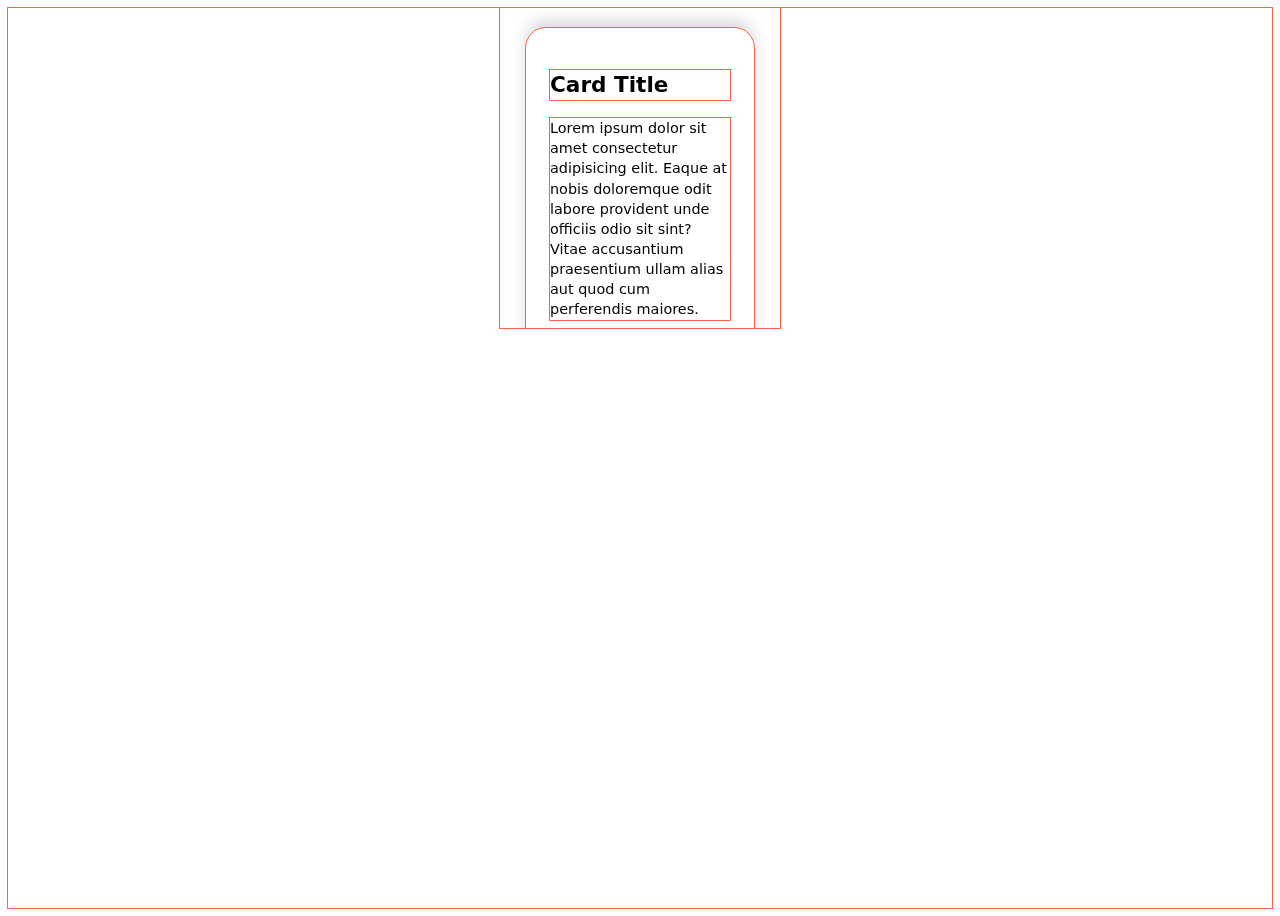
==== example.html @ 9bd8bbb8 "feat: :sparkles: Add example.html and enhance index.html with new layout and styles" ====
<!DOCTYPE html>
<html lang="en">
<head>
    <meta charset="UTF-8">
    <meta name="viewport" content="width=device-width, initial-scale=1.0">
    <title>Document</title>
</head>
<body>

<div class="space">

    <div class="card">
        <h2>Card Title</h2>
        <p>Lorem ipsum dolor sit amet consectetur adipisicing elit. Eaque at nobis doloremque odit labore provident unde officiis odio sit sint? Vitae accusantium praesentium ullam alias aut quod cum perferendis maiores.</p>
    </div>
    <div class="card">
        <h2>Card Title</h2>
        <p>Lorem ipsum dolor sit amet consectetur adipisicing elit. Eaque at nobis doloremque odit labore provident unde officiis odio sit sint? Vitae accusantium praesentium ullam alias aut quod cum perferendis maiores.</p>
    </div>
    <div class="card">
        <h2>Card Title</h2>
        <p>Lorem ipsum dolor sit amet consectetur adipisicing elit. Eaque at nobis doloremque odit labore provident unde officiis odio sit sint? Vitae accusantium praesentium ullam alias aut quod cum perferendis maiores.</p>
    </div>
    <div class="card">
        <h2>Card Title</h2>
        <p>Lorem ipsum dolor sit amet consectetur adipisicing elit. Eaque at nobis doloremque odit labore provident unde officiis odio sit sint? Vitae accusantium praesentium ullam alias aut quod cum perferendis maiores.</p>
    </div>
</div>    
<style>

*{
    outline: 1px solid tomato;
}    

    body {
        height: 100vh;
    }
    
.space{
    /* margin-inline: max(0px, ((100% - 260px) / 2)); */
    font: 90%/1.4 system-ui;
    overflow-y: scroll;
    display: flex;
    flex-direction: column;
    flex-shrink: 0;
    height: 320px;
    width: 280px;
    gap: 35px;
    left: 50%;
    transform: translateX(-50%);
    position: absolute;
    scroll-behavior: smooth;
    align-items: center;

}

.card {
    margin-top: 20px;
    position:sticky;
    top: 10px;
    background: white;
    padding: 1.5rem;
    box-shadow: 0 -0.5rem 1rem rgba(0, 0, 0, 0.15);
    border-radius: 20px;
    height: 400px;
    width: 180px;
}

.card:nth-child(1) {
  top: 0px;
}

.card:nth-child(2) {
    top: 0px;
}

.card:nth-child(3) {
    top: 0px;
}

.card:nth-child(4) {
    top: 0px;
}

.card:nth-child(5) {
    top: 0px;
    
}



  </style>
    
</body>
</html>
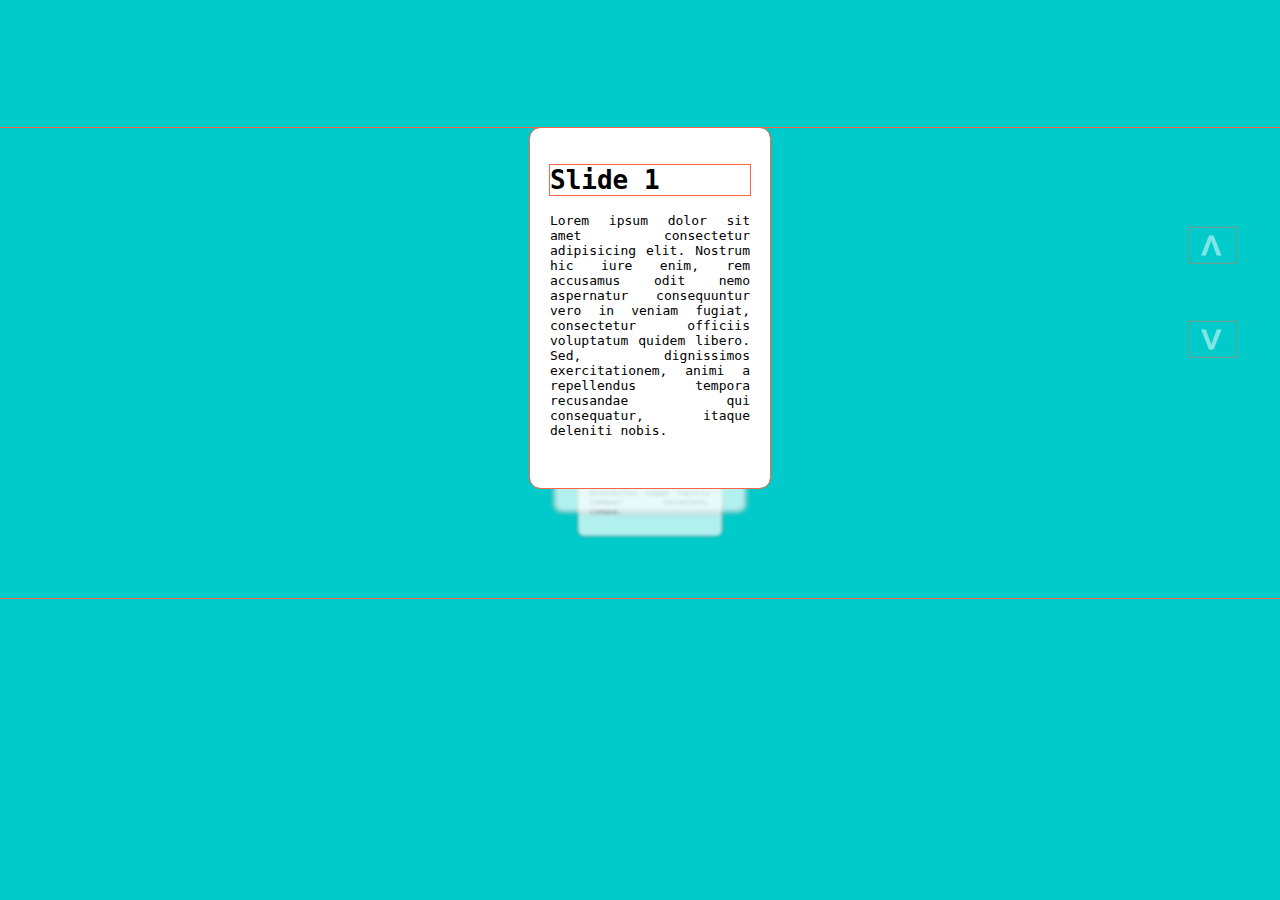
==== commit 4bc0c7de: "feat: :sparkles: Add card example section and implement slider functionality in example.html with co" ====
--- a/example.html
+++ b/example.html
@@ -2,94 +2,153 @@
 <html lang="en">
 <head>
     <meta charset="UTF-8">
+    <meta http-equiv="X-UA-Compatible" content="IE=edge">
     <meta name="viewport" content="width=device-width, initial-scale=1.0">
     <title>Document</title>
 </head>
 <body>
+        <div class="slider">
+            <div class="item">
+                <h1>Slide 1</h1>
+                Lorem ipsum dolor sit amet consectetur adipisicing elit. Nostrum hic iure enim, rem accusamus odit nemo aspernatur consequuntur vero in veniam fugiat, consectetur officiis voluptatum quidem libero. Sed, dignissimos exercitationem, animi a repellendus tempora recusandae qui consequatur, itaque deleniti nobis.
+            </div>
+            <div class="item">
+                <h1>Slide 2</h1>
+                Lorem ipsum dolor sit amet consectetur adipisicing elit. Laudantium voluptas ipsa similique magni adipisci accusamus consectetur fuga facilis doloremque dignissimos incidunt, reiciendis molestias dolore pariatur illum enim ipsum nostrum ab blanditiis? Voluptas, nostrum facere. Distinctio saepe facilis cumque! Voluptate, cumque.
+            </div>
+            <div class="item">
+                <h1>Slide 3</h1>
+                Lorem ipsum dolor sit amet consectetur adipisicing elit. Laudantium voluptas ipsa similique magni adipisci accusamus consectetur fuga facilis doloremque dignissimos incidunt, reiciendis molestias dolore pariatur illum enim ipsum nostrum ab blanditiis? Voluptas, nostrum facere. Distinctio saepe facilis cumque! Voluptate, cumque.
+            </div>
+            <div class="item ">
+                <h1>Slide 1</h1>
+                Lorem ipsum dolor sit amet consectetur adipisicing elit. Laudantium voluptas ipsa similique magni adipisci accusamus consectetur fuga facilis doloremque dignissimos incidunt, reiciendis molestias dolore pariatur illum enim ipsum nostrum ab blanditiis? Voluptas, nostrum facere. Distinctio saepe facilis cumque! Voluptate, cumque.
+            </div>
+            <div class="item ">
+                <h1>Slide 1</h1>
+                Lorem ipsum dolor sit amet consectetur adipisicing elit. Laudantium voluptas ipsa similique magni adipisci accusamus consectetur fuga facilis doloremque dignissimos incidunt, reiciendis molestias dolore pariatur illum enim ipsum nostrum ab blanditiis? Voluptas, nostrum facere. Distinctio saepe facilis cumque! Voluptate, cumque.
+            </div>
+            <div class="item ">
+                <h1>Slide 1</h1>
+                Lorem ipsum dolor sit amet consectetur adipisicing elit. Laudantium voluptas ipsa similique magni adipisci accusamus consectetur fuga facilis doloremque dignissimos incidunt, reiciendis molestias dolore pariatur illum enim ipsum nostrum ab blanditiis? Voluptas, nostrum facere. Distinctio saepe facilis cumque! Voluptate, cumque.
+            </div>
+            <div class="item ">
+                <h1>Slide 1</h1>
+                Lorem ipsum dolor sit amet consectetur adipisicing elit. Laudantium voluptas ipsa similique magni adipisci accusamus consectetur fuga facilis doloremque dignissimos incidunt, reiciendis molestias dolore pariatur illum enim ipsum nostrum ab blanditiis? Voluptas, nostrum facere. Distinctio saepe facilis cumque! Voluptate, cumque.
+            </div>
+            <div class="item ">
+                <h1>Slide 1</h1>
+                Lorem ipsum dolor sit amet consectetur adipisicing elit. Laudantium voluptas ipsa similique magni adipisci accusamus consectetur fuga facilis doloremque dignissimos incidunt, reiciendis molestias dolore pariatur illum enim ipsum nostrum ab blanditiis? Voluptas, nostrum facere. Distinctio saepe facilis cumque! Voluptate, cumque.
+            </div>
+            <div class="item ">
+                <h1>Slide 1</h1>
+                Lorem ipsum dolor sit amet consectetur adipisicing elit. Laudantium voluptas ipsa similique magni adipisci accusamus consectetur fuga facilis doloremque dignissimos incidunt, reiciendis molestias dolore pariatur illum enim ipsum nostrum ab blanditiis? Voluptas, nostrum facere. Distinctio saepe facilis cumque! Voluptate, cumque.
+            </div>
+            <button id="next">></button>
+            <button id="prev"><</button>
+        </div>
+    <style>
+     *{ 
+     outline: 1px solid tomato;
+    }  
+        
+body{
+    background-color: rgb(0, 202, 202);
+    min-height: 100vh;
+    margin: 0 auto;
+    font-family: monospace;
+}
+.slider{
+    top: 10vw;
+    position: absolute;
+    width: 100%;
+    height: 470px;
+    display: flex;
+    
+}
+.item{
+    position: absolute;
+    width: 200px;
+    height: 320px;
+    text-align: justify;
+    background-color: #fff;
+    border-radius: 10px;
+    padding: 20px;
+    transition:0.5s;
+    left: calc(50% - 110px);
+    top: 0;
+}
+#next{
+    position: absolute;
+    transform: rotateZ(90deg);
+    right: 50px;
+    top: 40%;
+}
+#prev{
+    position: absolute;
+    right:  50px;
+    top: 20%;
+    transform: rotateZ(90deg);
+}
+#prev, #next{
+    color: #fff;
+    background: none;
+    border: none;
+    font-size: xxx-large;
+    font-family: monospace;
+    font-weight: bold;
+    opacity: 0.5;
+    transition: opacity 0.5s;
+}
+#prev:hover,
+#next:hover{
+    opacity: 1;
+}
+    </style>
 
-<div class="space">
+    <script>
+        let items = document.querySelectorAll('.slider .item');
+        let active = 0;
 
-    <div class="card">
-        <h2>Card Title</h2>
-        <p>Lorem ipsum dolor sit amet consectetur adipisicing elit. Eaque at nobis doloremque odit labore provident unde officiis odio sit sint? Vitae accusantium praesentium ullam alias aut quod cum perferendis maiores.</p>
-    </div>
-    <div class="card">
-        <h2>Card Title</h2>
-        <p>Lorem ipsum dolor sit amet consectetur adipisicing elit. Eaque at nobis doloremque odit labore provident unde officiis odio sit sint? Vitae accusantium praesentium ullam alias aut quod cum perferendis maiores.</p>
-    </div>
-    <div class="card">
-        <h2>Card Title</h2>
-        <p>Lorem ipsum dolor sit amet consectetur adipisicing elit. Eaque at nobis doloremque odit labore provident unde officiis odio sit sint? Vitae accusantium praesentium ullam alias aut quod cum perferendis maiores.</p>
-    </div>
-    <div class="card">
-        <h2>Card Title</h2>
-        <p>Lorem ipsum dolor sit amet consectetur adipisicing elit. Eaque at nobis doloremque odit labore provident unde officiis odio sit sint? Vitae accusantium praesentium ullam alias aut quod cum perferendis maiores.</p>
-    </div>
-</div>    
-<style>
-
-*{
-    outline: 1px solid tomato;
-}    
-
-    body {
-        height: 100vh;
+function loadShow(){
+    items[active].style.transform = `none`;
+    items[active].style.zIndex = 1;
+    items[active].style.filter = 'none';
+    items[active].style.opacity = 1;
+    
+    // show after
+    let stt = 0;
+    for(var i = active + 1; i < items.length; i ++){
+        stt++;
+        items[i].style.transform = `translateY(${60*stt}px) scale(${1 - 0.2*stt}) perspective(16px) rotateY(-0deg) ` ;
+        items[i].style.zIndex = -stt;
+        items[i].style.filter = 'blur(3px)';
+        items[i].style.opacity = stt > 2 ? 0 : 0.7;
     }
-    
-.space{
-    /* margin-inline: max(0px, ((100% - 260px) / 2)); */
-    font: 90%/1.4 system-ui;
-    overflow-y: scroll;
-    display: flex;
-    flex-direction: column;
-    flex-shrink: 0;
-    height: 320px;
-    width: 280px;
-    gap: 35px;
-    left: 50%;
-    transform: translateX(-50%);
-    position: absolute;
-    scroll-behavior: smooth;
-    align-items: center;
-
+     stt = 0;
+    for(var i = (active - 1); i >= 0; i --){
+        stt++;
+        items[i].style.transform = `translateY(${-60*stt}px) scale(${1 - 0.2*stt}) perspective(16px) rotateY(0deg)`;
+        items[i].style.zIndex = -stt;
+        items[i].style.filter = 'blur(3px)';
+        items[i].style.opacity = stt > 2 ? 0 : 0.7;
+    }
 }
 
-.card {
-    margin-top: 20px;
-    position:sticky;
-    top: 10px;
-    background: white;
-    padding: 1.5rem;
-    box-shadow: 0 -0.5rem 1rem rgba(0, 0, 0, 0.15);
-    border-radius: 20px;
-    height: 400px;
-    width: 180px;
+loadShow();
+let next = document.getElementById('next');
+let prev = document.getElementById('prev');
+
+next.onclick = function(){
+   active = active + 1 < items.length ?  active + 1 : active;
+   loadShow();
 }
+prev.onclick = function(){
+    active = active - 1 >= 0 ? active -1 : active;
+    loadShow();
+}
+    </script>
+    
+    </body>
+</html>
 
-.card:nth-child(1) {
-  top: 0px;
-}
-
-.card:nth-child(2) {
-    top: 0px;
-}
-
-.card:nth-child(3) {
-    top: 0px;
-}
-
-.card:nth-child(4) {
-    top: 0px;
-}
-
-.card:nth-child(5) {
-    top: 0px;
-    
-}
-
-
-
-  </style>
-    
-</body>
-</html>